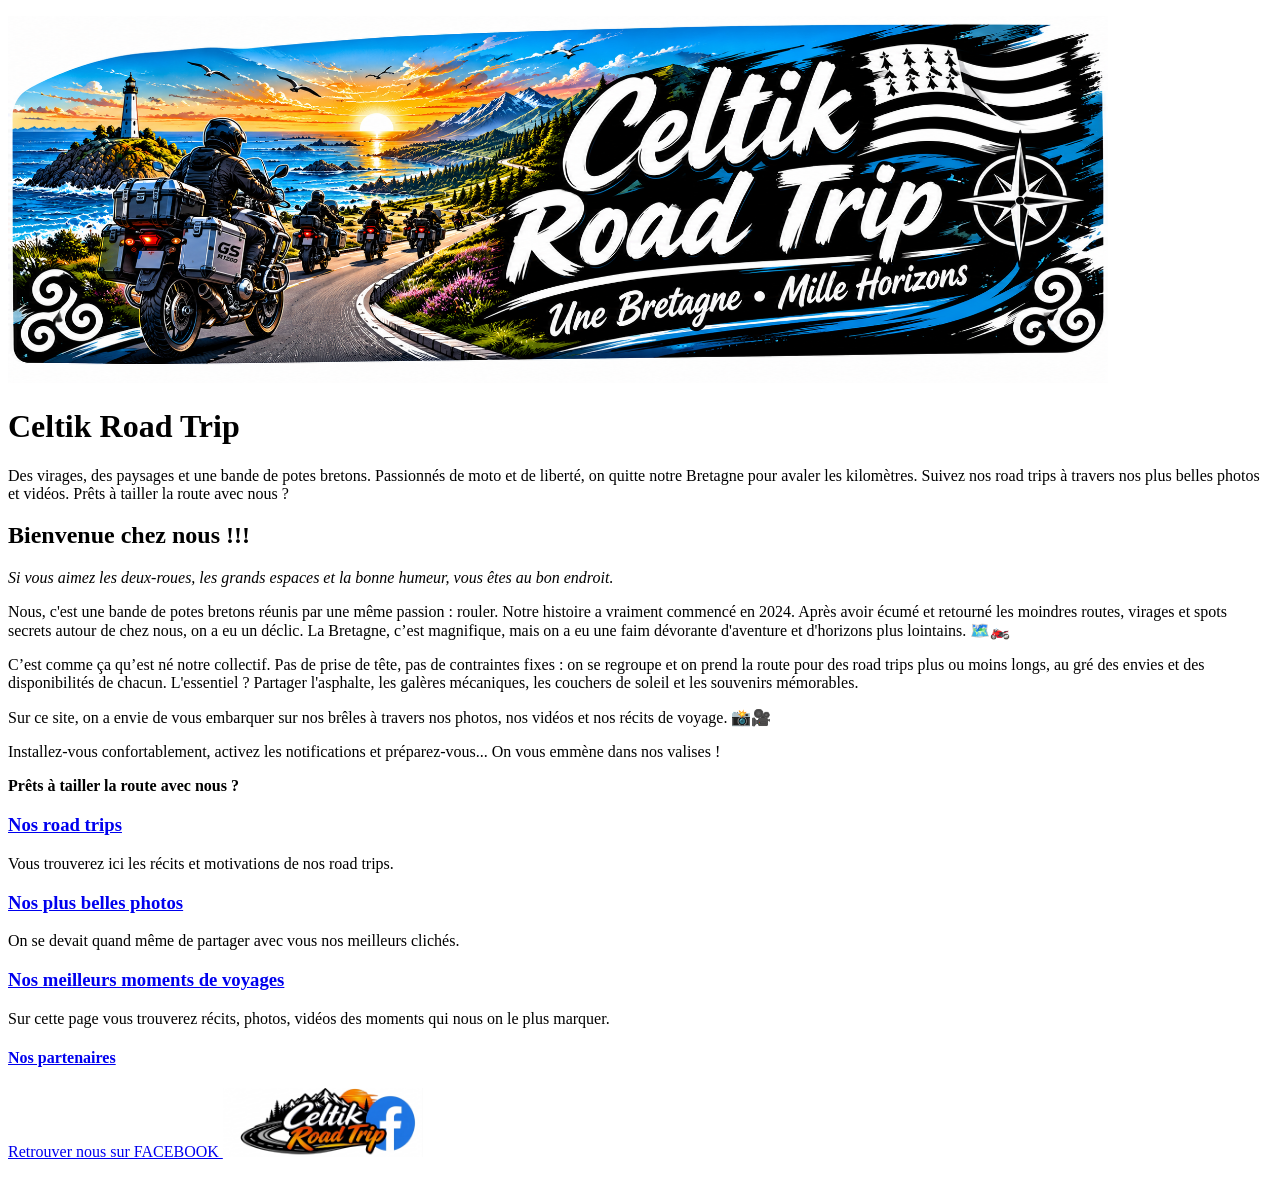
==== index.html @ f1a71332 "update img size" ====
<!DOCTYPE html>
<html lang="en">

<head>
    <meta charset="utf-8">
    <title>Celtik Road Trip</title>
</head>

<body>
    <p><img src="./images/banniereoriginalecrt.png" alt="Image de presentation du site celtik road trip avec slogan une bretagne mille horizons " width="1100"></p>
    <h1><strong>Celtik Road Trip</strong></h1>

    <p>Des virages, des paysages et une bande de potes bretons. Passionnés de moto et de liberté, on quitte notre Bretagne pour avaler les kilomètres. Suivez nos road trips à travers nos plus belles photos et vidéos. Prêts à tailler la route avec nous ?</p>
</p>

    <h2> Bienvenue chez nous !!!</h2>

<p></p><em>Si vous aimez les deux-roues, les grands espaces et la bonne humeur, vous êtes au bon endroit.</em></p>

<p></p>Nous, c'est une bande de potes bretons réunis par une même passion : rouler. Notre histoire a vraiment commencé en 2024. Après avoir écumé et retourné les moindres routes, virages et spots secrets autour de chez nous, on a eu un déclic. La Bretagne, c’est magnifique, mais on a eu une faim dévorante d'aventure et d'horizons plus lointains. 🗺️🏍️</p>


<p></p>C’est comme ça qu’est né notre collectif. Pas de prise de tête, pas de contraintes fixes : on se regroupe et on prend la route pour des road trips plus ou moins longs, au gré des envies et des disponibilités de chacun. L'essentiel ? Partager l'asphalte, les galères mécaniques, les couchers de soleil et les souvenirs mémorables.</p>

<p>Sur ce site, on a envie de vous embarquer sur nos brêles à travers nos photos, nos vidéos et nos récits de voyage. 📸🎥</p>

<p>Installez-vous confortablement, activez les notifications et préparez-vous... On vous emmène dans nos valises !</p>

   <p><strong>Prêts à tailler la route avec nous ?</strong></p> 


    <h3><a href="./pages/nosroadtrips.html">Nos road trips</a></h3>
    <p>Vous trouverez ici les récits et motivations de nos road trips.</p>

    <h3><a href="./pages/nosplusbellesphotos.html">Nos plus belles photos</a></h3>
    <p>On se devait quand même de partager avec vous nos meilleurs clichés.</p>

    <h3><a href="./pages/nosmomentsvoyages.html">Nos meilleurs moments de voyages</a></h3>
    Sur cette page vous trouverez récits, photos, vidéos des moments qui nous on le plus marquer.

    <h4><a href="./pages/nospartenaires.html">Nos partenaires</a></h4
        >
    
    







<p><a href="https://www.facebook.com/people/Celtik-Road-Trip/61595840954350/" target="_blank">Retrouver nous sur FACEBOOK <img src="./images/logofacebook.jpg" alt="" width="200
    "></a></p>
</body>





</html>
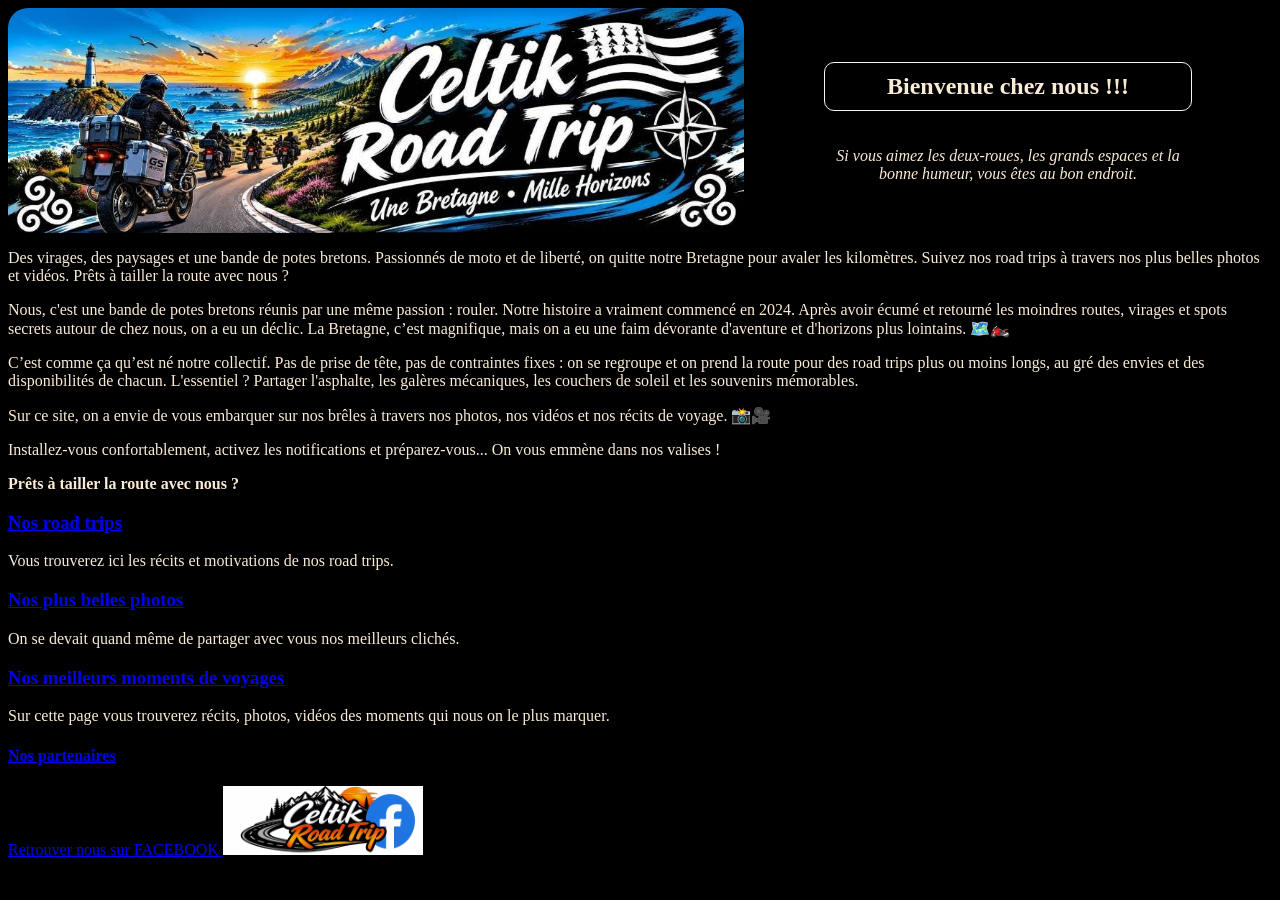
==== commit fd939905: "edit style.css up to main head + update html add images to file" ====
--- a/index.html
+++ b/index.html
@@ -2,20 +2,30 @@
 <html lang="en">
 
 <head>
+    <title>Celtik Road Trip</title>
     <meta charset="utf-8">
-    <title>Celtik Road Trip</title>
+    <link rel="stylesheet" href="style.css"
+    
 </head>
 
 <body>
-    <p><img src="./images/banniereoriginalecrt.png" alt="Image de presentation du site celtik road trip avec slogan une bretagne mille horizons " width="1100"></p>
-    <h1><strong>Celtik Road Trip</strong></h1>
+    <header>
+        <div class="banniere"><img src="./images/celtikroadtrip-banniere.png" alt="Image de presentation du site celtik road trip avec slogan une bretagne mille horizons "class="imageheader"></div>
+        <div class="right">
+            <h2> Bienvenue chez nous !!!</h2>
+            <p class="textheader"><em>Si vous aimez les deux-roues, les grands espaces et la bonne humeur, vous êtes au bon endroit.</em></p>
+        </div>
+    </header>
+
+
+
 
     <p>Des virages, des paysages et une bande de potes bretons. Passionnés de moto et de liberté, on quitte notre Bretagne pour avaler les kilomètres. Suivez nos road trips à travers nos plus belles photos et vidéos. Prêts à tailler la route avec nous ?</p>
 </p>
 
-    <h2> Bienvenue chez nous !!!</h2>
+    
 
-<p></p><em>Si vous aimez les deux-roues, les grands espaces et la bonne humeur, vous êtes au bon endroit.</em></p>
+
 
 <p></p>Nous, c'est une bande de potes bretons réunis par une même passion : rouler. Notre histoire a vraiment commencé en 2024. Après avoir écumé et retourné les moindres routes, virages et spots secrets autour de chez nous, on a eu un déclic. La Bretagne, c’est magnifique, mais on a eu une faim dévorante d'aventure et d'horizons plus lointains. 🗺️🏍️</p>
 
--- a/style.css
+++ b/style.css
@@ -0,0 +1,105 @@
+body{
+    background-color: black;
+    color: antiquewhite;
+}
+
+header{
+    display: flex;
+    align-items: center;
+    }
+
+.banniere {
+    flex: 2;
+    max-width: 75%;
+}    
+
+.banniere img {
+    display: block;    
+    /*height: 225px;*/
+    border-radius: 20px;
+    width: 100%;
+    max-height: 225px;
+    height: auto;
+    object-fit: cover;
+}
+
+.right {
+    display: flex;
+    flex: 1;
+    flex-direction: column;
+    text-align: center;
+    flex-wrap: wrap;
+    padding: 0 80px;
+    justify-content: center;
+    width: min-content 100px;
+
+
+}
+
+h2 {
+    border: 1px solid whitesmoke;
+    border-radius: 10px;
+    padding: 10px 30px;
+    
+}
+
+
+
+
+
+
+
+
+
+
+
+
+
+
+
+
+
+
+
+
+
+
+
+
+
+
+
+
+
+
+
+
+
+
+
+
+
+
+
+/* Lorsque la fenêtre fait moins de 768px de large */
+@media (max-width: 668px) {
+  header {
+    flex-direction: column; /* Empile l'image au-dessus du texte */
+    align-items: center;
+  }
+
+  .banniere {
+    max-width: 100%; /* L'image reprend toute la largeur disponible */
+    width: 100%;
+    margin-bottom: 20px; /* Ajoute un espace entre l'image et le titre */
+  }
+
+  .right {
+    padding: 0 15px; /* Réduit les marges latérales pour laisser de la place */
+    width: 100%;
+  }
+
+  h2 {
+    white-space: normal; /* Autorise le titre à revenir à la ligne si l'écran est très étroit */
+  }
+}
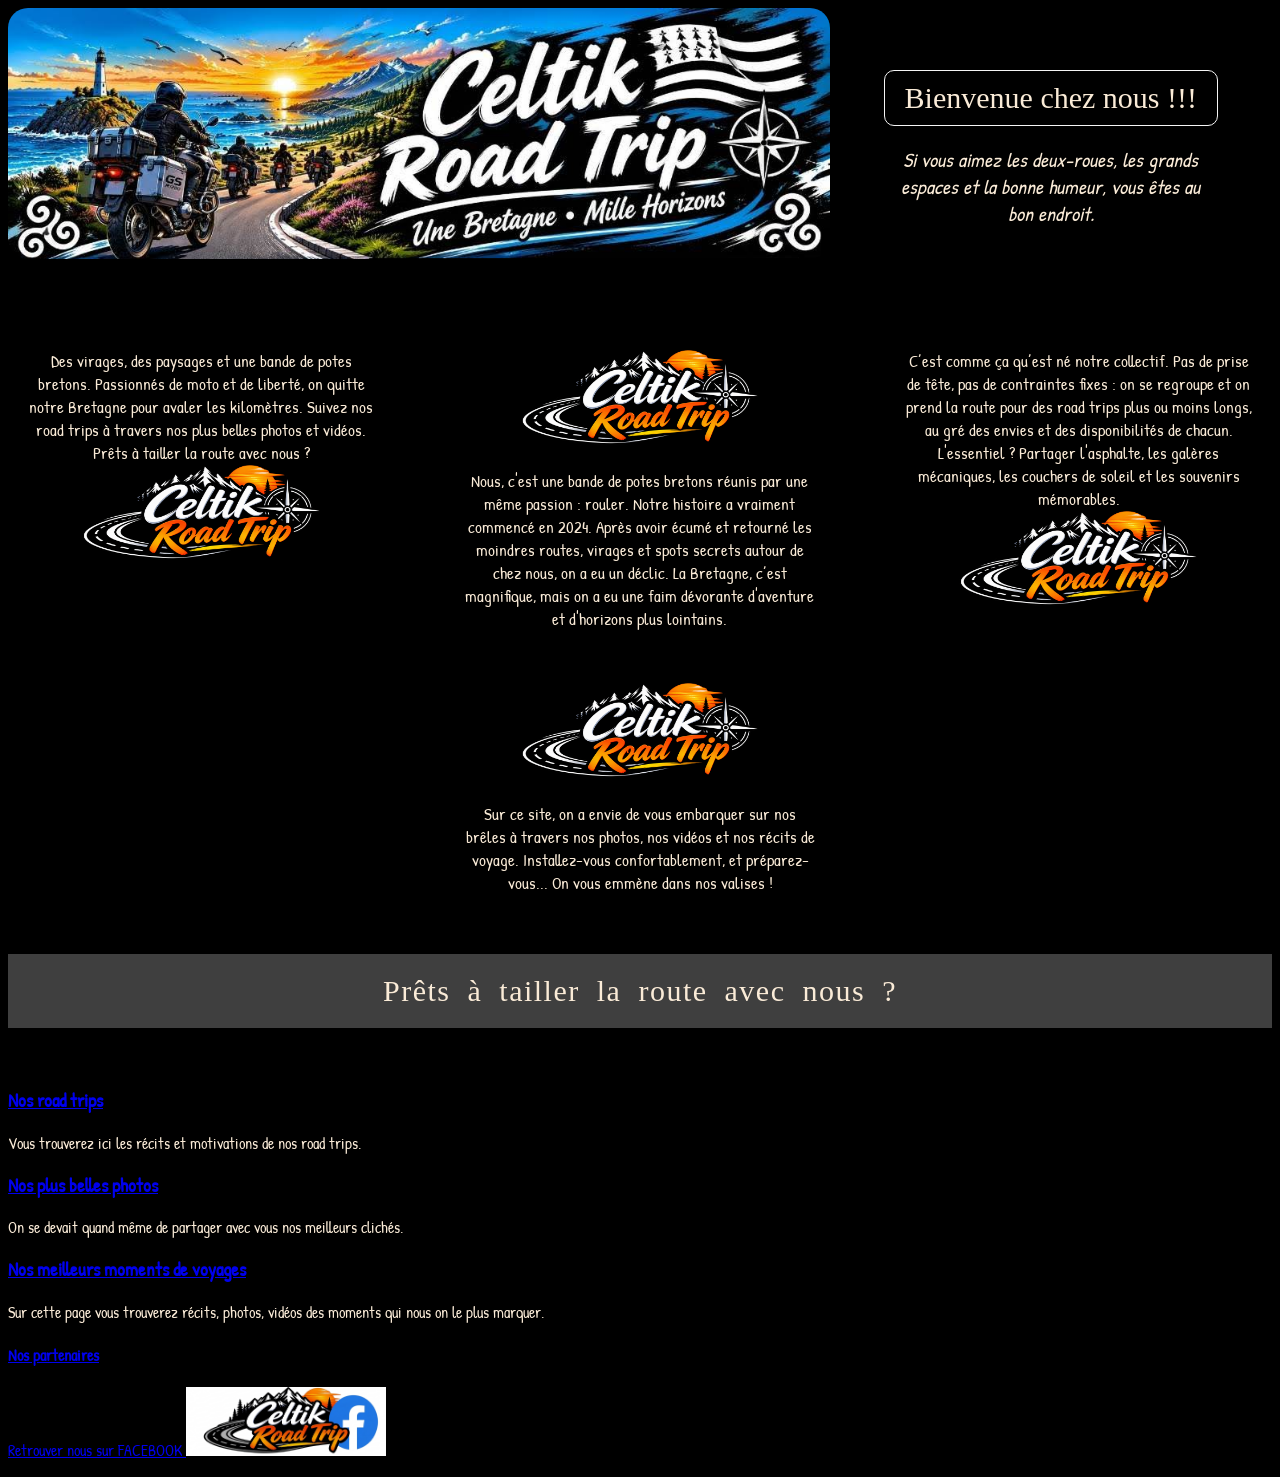
==== commit 6f3ed882: "edit style.css up to middle + update index.html" ====
--- a/index.html
+++ b/index.html
@@ -4,6 +4,9 @@
 <head>
     <title>Celtik Road Trip</title>
     <meta charset="utf-8">
+    <link rel="preconnect" href="https://fonts.googleapis.com">
+    <link rel="preconnect" href="https://gstatic.com" crossorigin>
+    <link href="https://fonts.googleapis.com/css2?family=Patrick+Hand&family=Permanent+Marker&display=swap" rel="stylesheet">
     <link rel="stylesheet" href="style.css"
     
 </head>
@@ -12,31 +15,37 @@
     <header>
         <div class="banniere"><img src="./images/celtikroadtrip-banniere.png" alt="Image de presentation du site celtik road trip avec slogan une bretagne mille horizons "class="imageheader"></div>
         <div class="right">
-            <h2> Bienvenue chez nous !!!</h2>
+            <div class="titre"> Bienvenue chez nous !!!</div>
             <p class="textheader"><em>Si vous aimez les deux-roues, les grands espaces et la bonne humeur, vous êtes au bon endroit.</em></p>
         </div>
     </header>
 
+    <div class="container">
 
+        <div class="carte">
+            <div class="cartetext">Des virages, des paysages et une bande de potes bretons. Passionnés de moto et de liberté, on quitte notre Bretagne pour avaler les kilomètres. Suivez nos road trips à travers nos plus belles photos et vidéos. Prêts à tailler la route avec nous ?</div>
+            <img src="./images/logocrt.png" alt="" >
+        </div>  
 
+        <div class="carte">
+            <img src="./images/logocrt.png" alt="" >
+            <div class="cartetext">Nous, c'est une bande de potes bretons réunis par une même passion : rouler. Notre histoire a vraiment commencé en 2024. Après avoir écumé et retourné les moindres routes, virages et spots secrets autour de chez nous, on a eu un déclic. La Bretagne, c’est magnifique, mais on a eu une faim dévorante d'aventure et d'horizons plus lointains.</div>
+        </div>
 
-    <p>Des virages, des paysages et une bande de potes bretons. Passionnés de moto et de liberté, on quitte notre Bretagne pour avaler les kilomètres. Suivez nos road trips à travers nos plus belles photos et vidéos. Prêts à tailler la route avec nous ?</p>
-</p>
+        <div class="carte">   
+            <div class="cartetext">C’est comme ça qu’est né notre collectif. Pas de prise de tête, pas de contraintes fixes : on se regroupe et on prend la route pour des road trips plus ou moins longs, au gré des envies et des disponibilités de chacun. L'essentiel ? Partager l'asphalte, les galères mécaniques, les couchers de soleil et les souvenirs mémorables.</div>
+            <img src="./images/logocrt.png" alt="" >
+        </div>
 
+        <div class="carte"> 
+            <img src="./images/logocrt.png" alt="" >
+            <div class="cartetext">Sur ce site, on a envie de vous embarquer sur nos brêles à travers nos photos, nos vidéos et nos récits de voyage. Installez-vous confortablement, et préparez-vous... On vous emmène dans nos valises !</div>
+        </div>
+
+    </div>
     
 
-
-
-<p></p>Nous, c'est une bande de potes bretons réunis par une même passion : rouler. Notre histoire a vraiment commencé en 2024. Après avoir écumé et retourné les moindres routes, virages et spots secrets autour de chez nous, on a eu un déclic. La Bretagne, c’est magnifique, mais on a eu une faim dévorante d'aventure et d'horizons plus lointains. 🗺️🏍️</p>
-
-
-<p></p>C’est comme ça qu’est né notre collectif. Pas de prise de tête, pas de contraintes fixes : on se regroupe et on prend la route pour des road trips plus ou moins longs, au gré des envies et des disponibilités de chacun. L'essentiel ? Partager l'asphalte, les galères mécaniques, les couchers de soleil et les souvenirs mémorables.</p>
-
-<p>Sur ce site, on a envie de vous embarquer sur nos brêles à travers nos photos, nos vidéos et nos récits de voyage. 📸🎥</p>
-
-<p>Installez-vous confortablement, activez les notifications et préparez-vous... On vous emmène dans nos valises !</p>
-
-   <p><strong>Prêts à tailler la route avec nous ?</strong></p> 
+    <div class="middle">Prêts à tailler la route avec nous ?</div> 
 
 
     <h3><a href="./pages/nosroadtrips.html">Nos road trips</a></h3>
--- a/style.css
+++ b/style.css
@@ -1,26 +1,25 @@
 body{
     background-color: black;
     color: antiquewhite;
+    font-family: 'Patrick Hand', cursive; /* Écriture manuscrite nette et très lisible */
 }
 
 header{
     display: flex;
     align-items: center;
-    }
+}
 
 .banniere {
-    flex: 2;
-    max-width: 75%;
+    flex: 2.3;
+    max-width: 65%;
 }    
 
 .banniere img {
     display: block;    
-    /*height: 225px;*/
     border-radius: 20px;
     width: 100%;
-    max-height: 225px;
     height: auto;
-    object-fit: cover;
+    margin-bottom: 50px;
 }
 
 .right {
@@ -28,20 +27,64 @@
     flex: 1;
     flex-direction: column;
     text-align: center;
+    justify-content: center;
+    align-items: center;
+    padding: 0 20px;
+   
+}
+
+.titre {
+    font-family: 'Permanent Marker', cursive; /* Style marqueur dynamique pour le titre */
+    font-size: 30px;
+    border: 1px solid whitesmoke;
+    border-radius: 10px;
+    padding: 10px 20px;
+}
+
+.textheader {
+    max-width: 300px;
+    font-size: 20px;
+    font-weight: 550;
+}
+
+.carte img {
+    width: auto;
+    height: 100px;
+    margin-bottom: 20px;
+}
+
+.container {
     flex-wrap: wrap;
-    padding: 0 80px;
-    justify-content: center;
-    width: min-content 100px;
+    display: flex;
+    justify-content: space-around;
+    /*align-items: flex-start;*/
+    gap: 52px;
+    margin-top: 40px;
+}
 
+.carte {
+    font-size: 17px;
+    display: flex;
+    flex-direction: column;
+    align-items: center;
+    text-align: center;
+    max-width: 350px;
+    flex: 1;
 
 }
 
-h2 {
-    border: 1px solid whitesmoke;
-    border-radius: 10px;
-    padding: 10px 30px;
-    
+.middle {
+    background-color: rgb(63, 63, 63);
+    padding: 20px;
+    margin-top: 60px;
+    margin-bottom: 60px;
+    text-align: center;
+    font-family: 'Permanent Marker', cursive;
+    font-size: 30px;
+    letter-spacing: 0.05em;
+    word-spacing: 0.50rem;
 }
+
 
 
 
@@ -99,7 +142,7 @@
     width: 100%;
   }
 
-  h2 {
+  .titre {
     white-space: normal; /* Autorise le titre à revenir à la ligne si l'écran est très étroit */
   }
 }
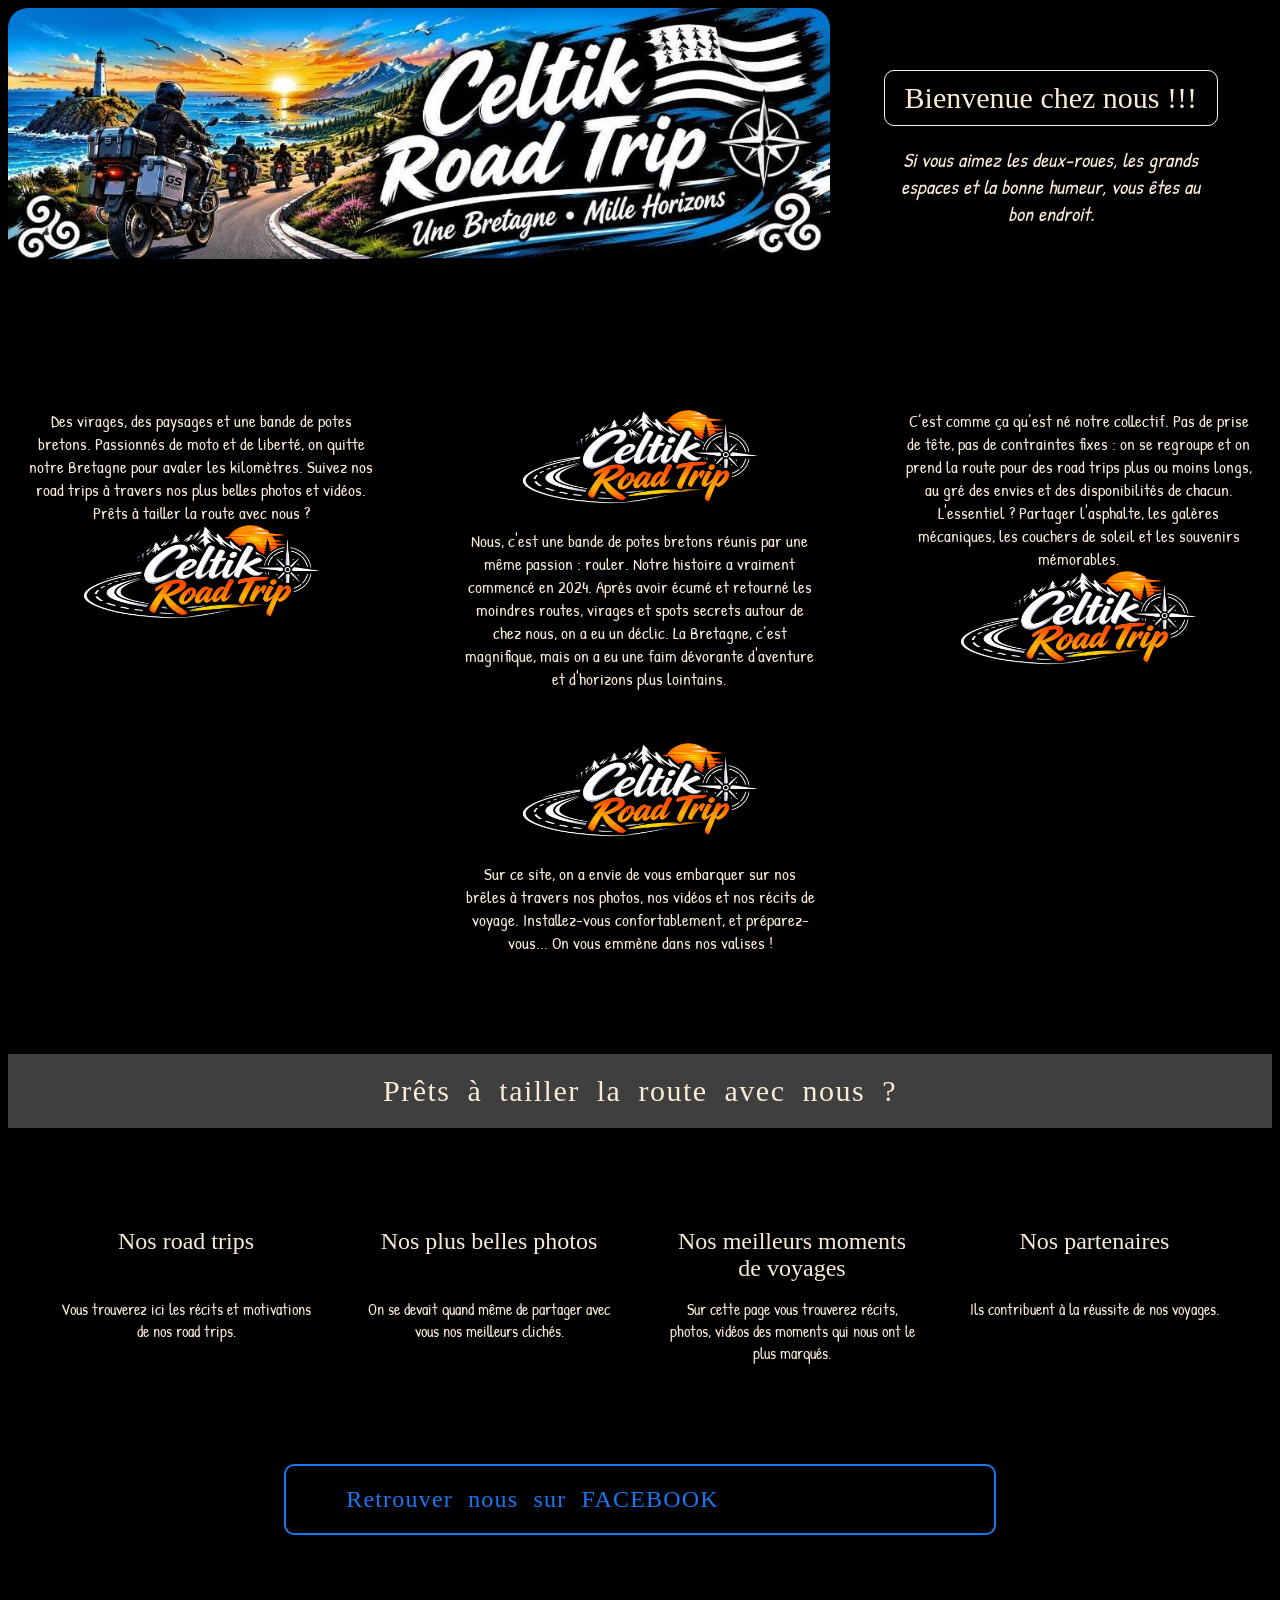
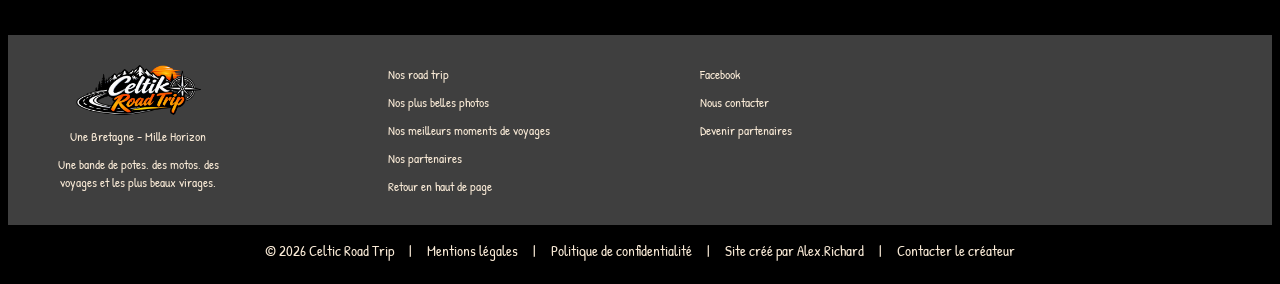
==== commit 69d0317d: "edit bottom of index.html+style.css" ====
--- a/index.html
+++ b/index.html
@@ -4,6 +4,7 @@
 <head>
     <title>Celtik Road Trip</title>
     <meta charset="utf-8">
+    <meta name="viewport" content="width=device-width, initial-scale=1.0">
     <link rel="preconnect" href="https://fonts.googleapis.com">
     <link rel="preconnect" href="https://gstatic.com" crossorigin>
     <link href="https://fonts.googleapis.com/css2?family=Patrick+Hand&family=Permanent+Marker&display=swap" rel="stylesheet">
@@ -11,7 +12,7 @@
     
 </head>
 
-<body>
+<body id="haut">
     <header>
         <div class="banniere"><img src="./images/celtikroadtrip-banniere.png" alt="Image de presentation du site celtik road trip avec slogan une bretagne mille horizons "class="imageheader"></div>
         <div class="right">
@@ -47,20 +48,33 @@
 
     <div class="middle">Prêts à tailler la route avec nous ?</div> 
 
+    <div class="containerlinks">
 
-    <h3><a href="./pages/nosroadtrips.html">Nos road trips</a></h3>
-    <p>Vous trouverez ici les récits et motivations de nos road trips.</p>
+        <div class="cartelink">
+            <div class="linktitle"> <a href="./pages/nosroadtrips.html">Nos road trips</a> </div>
+            <div class="linkimage"> <a href="./pages/nosroadtrips.html"> <img src="./images/roadtrip.jpg" alt=""> </a> </div>
+            <div class="linktext">Vous trouverez ici les récits et motivations de nos road trips.</div>
+        </div>
 
-    <h3><a href="./pages/nosplusbellesphotos.html">Nos plus belles photos</a></h3>
-    <p>On se devait quand même de partager avec vous nos meilleurs clichés.</p>
+        <div class="cartelink">
+            <div class="linktitle"> <a href="./pages/nosplusbellesphotos.html">Nos plus belles photos</a> </div>
+            <div class="linkimage"> <a href="./pages/nosplusbellesphotos.html"> <img src="./images/photos.jpg" alt=""> </a> </div>
+            <div class="linktext">On se devait quand même de partager avec vous nos meilleurs clichés.</div>
+        </div>
 
-    <h3><a href="./pages/nosmomentsvoyages.html">Nos meilleurs moments de voyages</a></h3>
-    Sur cette page vous trouverez récits, photos, vidéos des moments qui nous on le plus marquer.
+        <div class="cartelink">
+            <div class="linktitle"> <a href="./pages/nosmomentsvoyages.html">Nos meilleurs moments de voyages</a> </div>
+            <div class="linkimage"> <a href="./pages/nosmomentsvoyages.html"> <img src="./images/moments.jpg" alt=""> </a> </div>
+            <div class="linktext">Sur cette page vous trouverez récits, photos, vidéos des moments qui nous ont le plus marqués.</div>
+        </div>
 
-    <h4><a href="./pages/nospartenaires.html">Nos partenaires</a></h4
-        >
-    
-    
+        <div class="cartelink">
+            <div class="linktitle"> <a href="./pages/nospartenaires.html">Nos partenaires</a> </div>
+            <div class="linkimage"> <a href="./pages/nospartenaires.html"> <img src="./images/partenaires.jpg" alt=""> </a> </div>
+            <div class="linktext">Ils contribuent à la réussite de nos voyages.</div>
+        </div> 
+
+    </div>
 
 
 
@@ -68,8 +82,45 @@
 
 
 
-<p><a href="https://www.facebook.com/people/Celtik-Road-Trip/61595840954350/" target="_blank">Retrouver nous sur FACEBOOK <img src="./images/logofacebook.jpg" alt="" width="200
-    "></a></p>
+<div class="facebook"><a href="https://www.facebook.com/people/Celtik-Road-Trip/61595840954350/" target="_blank">Retrouver nous sur FACEBOOK <img src="./images/logo-celtik-road-trip-transparent.png" alt="" width="200
+    "></a></div>
+
+
+<div class="bottombox">
+
+    <div class="columnone"> 
+        <div><img src="./images/logocrt.png" alt="logo de notre groupe"></div>
+        <div class="slogan">Une Bretagne - Mille Horizon</div>
+        <div class="noustext">Une bande de potes, des motos, des voyages et les plus beaux virages.</div>
+    </div>
+
+    <div class="columntwo">
+        <a href="./pages/nosroadtrips.html">Nos road trip</a>
+        <a href="./pages/nosplusbellesphotos.html">Nos plus belles photos</a>
+        <a href="./pages/nosmomentsvoyages.html">Nos meilleurs moments de voyages</a>
+        <a href="./pages/nospartenaires.html">Nos partenaires</a>
+        <a href="#haut">Retour en haut de page</a>
+    </div>
+
+    <div class="columnthree">
+        <a href="https://www.facebook.com/people/Celtik-Road-Trip/61595840954350/" target="_blank"> Facebook</a>
+        <a href="https://messenger.com/t/61595840954350" target="_blank" rel="noopener noreferrer"> Nous contacter</a>
+        <a href="#" data-user="richard.crothers56" data-domain="gmail.com" onclick="ouvrirMail(this); return false;"> Devenir partenaires</a>
+    </div>
+</div>
+
+<footer> 
+    <p>© 2026 Celtic Road Trip</p> <p>|</p> <p>Mentions légales</p> <p>|</p> <p>Politique de confidentialité</p> <p>|</p> <p>Site créé par Alex.Richard</p> <p>|</p> <p><a href="https://wa.me/33745690935?text=Bonjour Alex, je te contacte depuis le site Celtic Road Trip..." target="_blank" rel="noopener noreferrer">Contacter le créateur</a></p>
+</footer>
+
+<script>
+function ouvrirMail(element) {
+  var user = element.getAttribute('data-user');
+  var domain = element.getAttribute('data-domain');
+  window.location.href = 'mailto:' + user + '@' + domain;
+}
+</script>
+
 </body>
 
 
--- a/style.css
+++ b/style.css
@@ -57,9 +57,8 @@
     flex-wrap: wrap;
     display: flex;
     justify-content: space-around;
-    /*align-items: flex-start;*/
     gap: 52px;
-    margin-top: 40px;
+    margin-top: 100px;
 }
 
 .carte {
@@ -76,8 +75,8 @@
 .middle {
     background-color: rgb(63, 63, 63);
     padding: 20px;
-    margin-top: 60px;
-    margin-bottom: 60px;
+    margin-top: 100px;
+    margin-bottom: 100px;
     text-align: center;
     font-family: 'Permanent Marker', cursive;
     font-size: 30px;
@@ -85,16 +84,139 @@
     word-spacing: 0.50rem;
 }
 
-
-
-
-
-
-
-
-
-
-
+.containerlinks {
+    flex-wrap: wrap;
+    display: flex;
+    justify-content: space-evenly;
+}
+
+.cartelink {
+    display: flex;
+    flex-direction: column;
+    align-items: center;
+}
+
+.linkimage img {
+    max-width: 250px;
+    height: auto;
+    flex-wrap: wrap;
+    display: flex;
+    justify-content: space-around;
+    /*gap: 52px;*/
+    /*margin-top: 40px;*/
+}
+
+.linktitle a {
+    color: antiquewhite;
+    text-decoration: none;
+    font-family: 'Permanent Marker', cursive;
+    font-size: 24px;
+    max-width: 250px;
+}
+
+.linktitle {
+    height: 70px;
+    justify-content: center;
+    text-align: center;
+    display: flex;
+    flex-wrap: wrap;
+
+}
+
+.linktext {
+    display: flex;
+    flex-wrap: wrap;
+    max-width: 250px;
+    text-align: center;
+}
+
+.facebook {
+    margin-top: 100px;
+    margin-bottom: 100px;
+    display: flex;
+    justify-content: center;
+    font-family: 'Permanent Marker', cursive;
+    font-size: 24px;
+    letter-spacing: 0.05em;
+    word-spacing: 0.50rem;
+    
+}
+
+.facebook a {
+    border: #1877F2 solid 2px;
+    border-radius: 10px;
+    padding: 20px 60px;
+    text-decoration: none;
+    color: #1877F2;
+    display: flex;
+    align-items: center;
+    gap: 15px;
+}
+
+.bottombox {
+    background-color: rgb(63, 63, 63);
+    display: flex;
+    justify-content: flex-start;
+    align-items: flex-start;
+    flex-wrap: wrap;
+    gap: 150px;
+    padding: 30px;
+    
+}
+
+.columnone img {
+    max-width: 150px;
+    display: flex;
+}
+
+.columnone {
+    display: flex;
+    flex-direction: column;
+    max-width: 200px;
+    gap: 10px;
+    font-size: 13px;
+    text-align: center;
+    align-items: center;
+}
+
+.columntwo {
+    display: flex;
+    flex-direction: column;
+    gap: 10px;
+    font-size: 13px;
+}
+
+.columntwo a {
+    text-decoration: none;
+    color: antiquewhite;
+
+}
+
+.columnthree {
+    display: flex;
+    flex-direction: column;
+    gap: 10px;
+    font-size: 13px;
+}
+
+.columnthree a {
+    text-decoration: none;
+    color: antiquewhite; 
+}
+
+footer {
+    display: flex;
+    flex-wrap: wrap;
+    justify-content: center;
+    text-align: center;
+    font-size: 15px;
+    gap: 15px;
+}
+
+footer a {
+    text-decoration: none;
+    color: antiquewhite;
+}
 
 
 
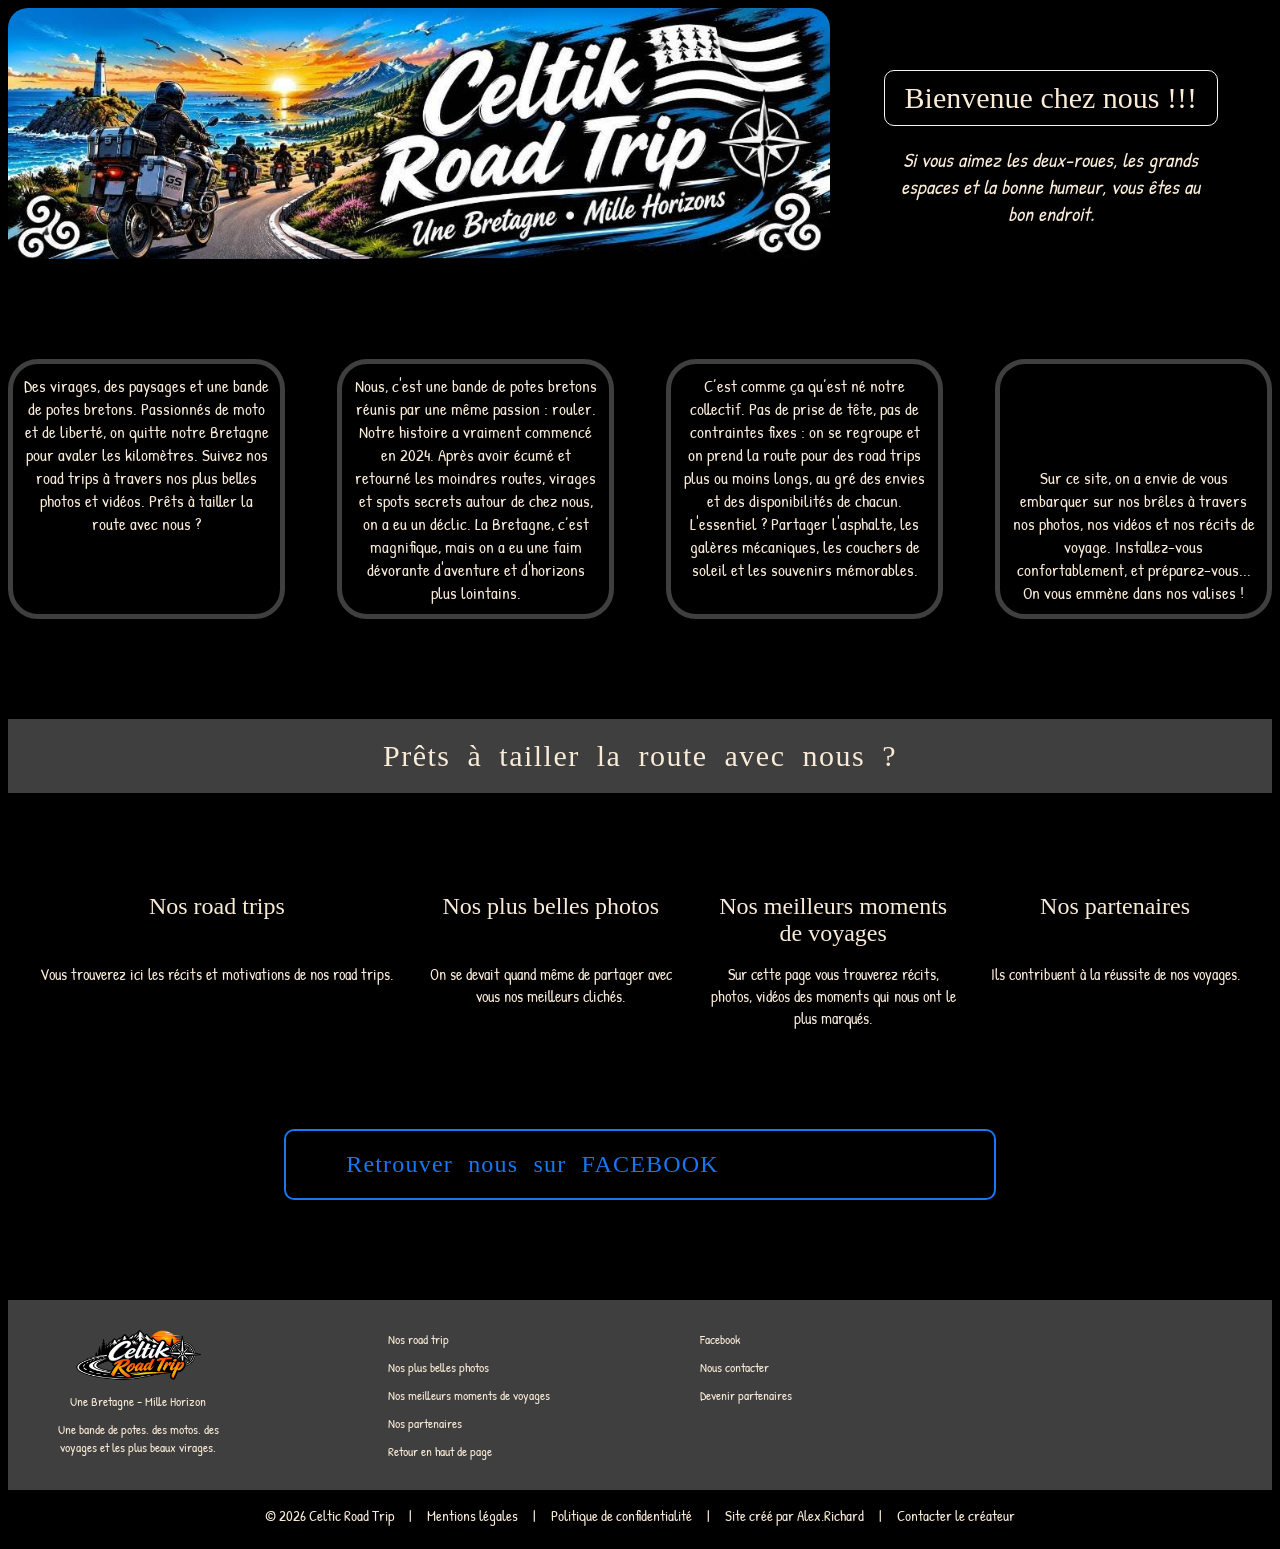
==== commit fc5ef4e1: "add photos to index.html + update css" ====
--- a/index.html
+++ b/index.html
@@ -25,21 +25,21 @@
 
         <div class="carte">
             <div class="cartetext">Des virages, des paysages et une bande de potes bretons. Passionnés de moto et de liberté, on quitte notre Bretagne pour avaler les kilomètres. Suivez nos road trips à travers nos plus belles photos et vidéos. Prêts à tailler la route avec nous ?</div>
-            <img src="./images/logocrt.png" alt="" >
+            <img src="./images/accueil1.jpg" alt="" >
         </div>  
 
         <div class="carte">
-            <img src="./images/logocrt.png" alt="" >
+            <img src="./images/accueil2.jpg" alt="" >
             <div class="cartetext">Nous, c'est une bande de potes bretons réunis par une même passion : rouler. Notre histoire a vraiment commencé en 2024. Après avoir écumé et retourné les moindres routes, virages et spots secrets autour de chez nous, on a eu un déclic. La Bretagne, c’est magnifique, mais on a eu une faim dévorante d'aventure et d'horizons plus lointains.</div>
         </div>
 
         <div class="carte">   
             <div class="cartetext">C’est comme ça qu’est né notre collectif. Pas de prise de tête, pas de contraintes fixes : on se regroupe et on prend la route pour des road trips plus ou moins longs, au gré des envies et des disponibilités de chacun. L'essentiel ? Partager l'asphalte, les galères mécaniques, les couchers de soleil et les souvenirs mémorables.</div>
-            <img src="./images/logocrt.png" alt="" >
+            <img src="./images/accueil3.jpg" alt="" >
         </div>
 
         <div class="carte"> 
-            <img src="./images/logocrt.png" alt="" >
+            <img src="./images/accueil4.jpg" alt="" >
             <div class="cartetext">Sur ce site, on a envie de vous embarquer sur nos brêles à travers nos photos, nos vidéos et nos récits de voyage. Installez-vous confortablement, et préparez-vous... On vous emmène dans nos valises !</div>
         </div>
 
@@ -53,7 +53,7 @@
         <div class="cartelink">
             <div class="linktitle"> <a href="./pages/nosroadtrips.html">Nos road trips</a> </div>
             <div class="linkimage"> <a href="./pages/nosroadtrips.html"> <img src="./images/roadtrip.jpg" alt=""> </a> </div>
-            <div class="linktext">Vous trouverez ici les récits et motivations de nos road trips.</div>
+            <div class="loginktext">Vous trouverez ici les récits et motivations de nos road trips.</div>
         </div>
 
         <div class="cartelink">
@@ -109,8 +109,7 @@
     </div>
 </div>
 
-<footer> 
-    <p>© 2026 Celtic Road Trip</p> <p>|</p> <p>Mentions légales</p> <p>|</p> <p>Politique de confidentialité</p> <p>|</p> <p>Site créé par Alex.Richard</p> <p>|</p> <p><a href="https://wa.me/33745690935?text=Bonjour Alex, je te contacte depuis le site Celtic Road Trip..." target="_blank" rel="noopener noreferrer">Contacter le créateur</a></p>
+<footer> <p>© 2026 Celtic Road Trip</p> <p>|</p> <p>Mentions légales</p> <p>|</p> <p>Politique de confidentialité</p> <p>|</p> <p>Site créé par Alex.Richard</p> <p>|</p> <p><a href="https://wa.me/33745690935?text=Bonjour Alex, je te contacte depuis le site Celtic Road Trip..." target="_blank" rel="noopener noreferrer">Contacter le créateur</a></p>
 </footer>
 
 <script>
--- a/style.css
+++ b/style.css
@@ -48,9 +48,9 @@
 }
 
 .carte img {
-    width: auto;
-    height: 100px;
-    margin-bottom: 20px;
+    max-width: 350px;
+    height: auto;
+    border-radius: 15px;
 }
 
 .container {
@@ -58,7 +58,7 @@
     display: flex;
     justify-content: space-around;
     gap: 52px;
-    margin-top: 100px;
+    margin-top: 50px;
 }
 
 .carte {
@@ -66,10 +66,13 @@
     display: flex;
     flex-direction: column;
     align-items: center;
+    justify-content: space-between;
     text-align: center;
     max-width: 350px;
     flex: 1;
-
+    border: rgb(63, 63, 63) solid 5px;
+    padding: 10px;
+    border-radius: 30px;
 }
 
 .middle {
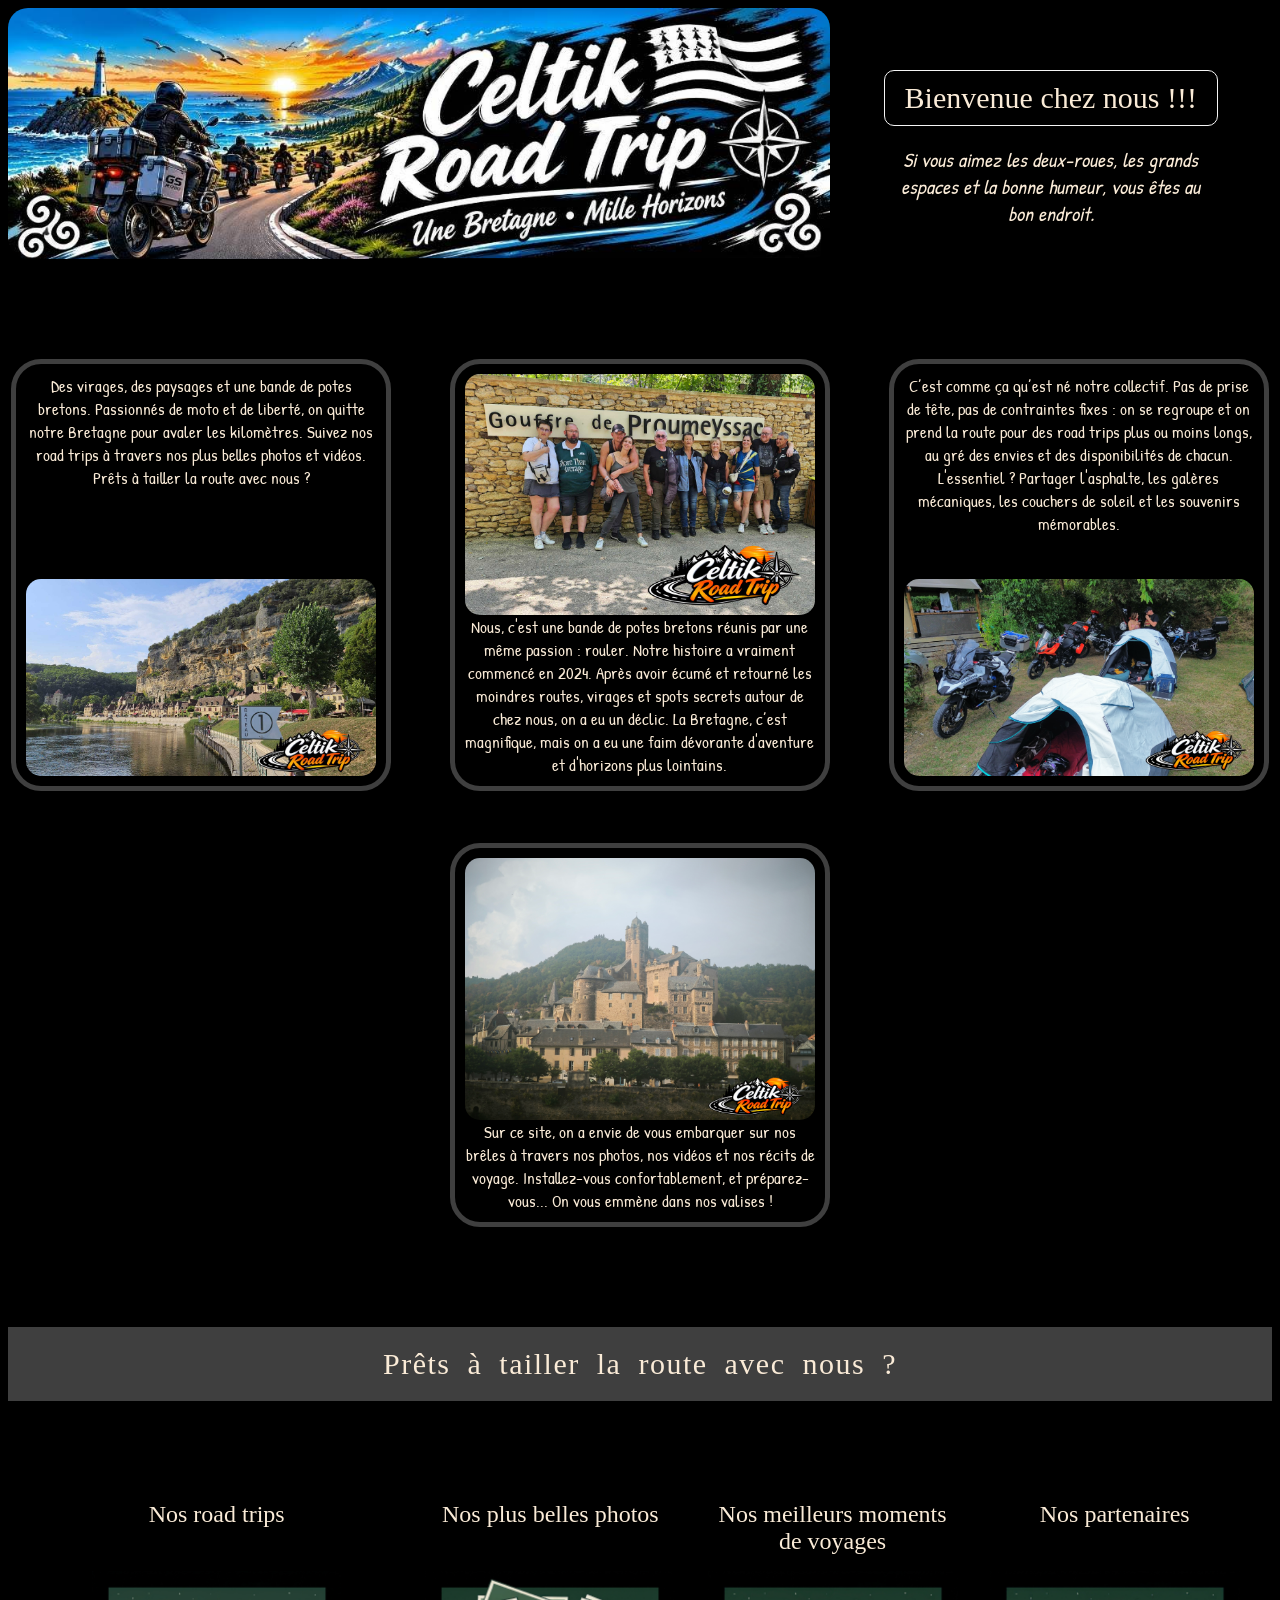
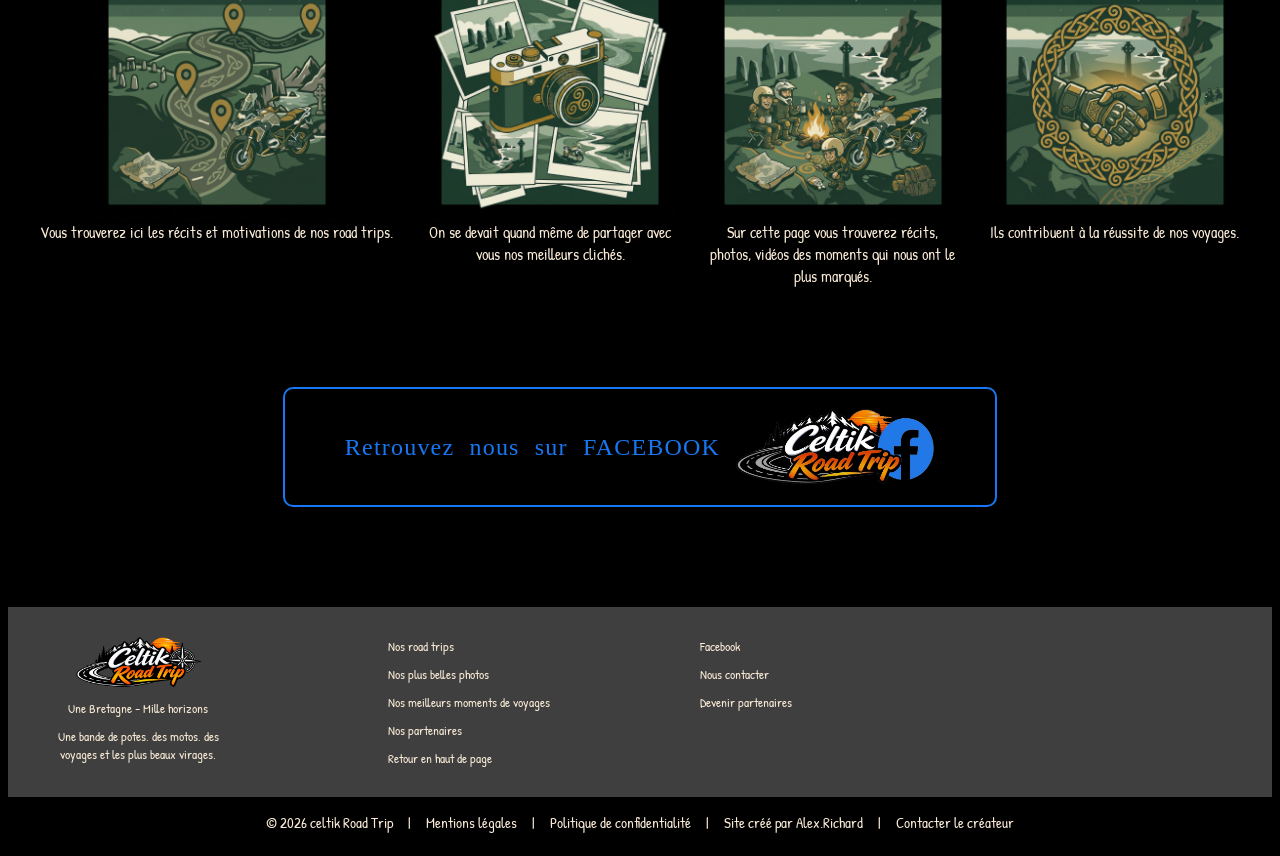
==== commit 0e41ff6b: "fix spelling errors" ====
--- a/index.html
+++ b/index.html
@@ -82,7 +82,7 @@
 
 
 
-<div class="facebook"><a href="https://www.facebook.com/people/Celtik-Road-Trip/61595840954350/" target="_blank">Retrouver nous sur FACEBOOK <img src="./images/logo-celtik-road-trip-transparent.png" alt="" width="200
+<div class="facebook"><a href="https://www.facebook.com/people/Celtik-Road-Trip/61595840954350/" target="_blank">Retrouvez nous sur FACEBOOK <img src="./images/logo-celtik-road-trip-transparent.png" alt="" width="200
     "></a></div>
 
 
@@ -90,12 +90,12 @@
 
     <div class="columnone"> 
         <div><img src="./images/logocrt.png" alt="logo de notre groupe"></div>
-        <div class="slogan">Une Bretagne - Mille Horizon</div>
+        <div class="slogan">Une Bretagne - Mille horizons</div>
         <div class="noustext">Une bande de potes, des motos, des voyages et les plus beaux virages.</div>
     </div>
 
     <div class="columntwo">
-        <a href="./pages/nosroadtrips.html">Nos road trip</a>
+        <a href="./pages/nosroadtrips.html">Nos road trips</a>
         <a href="./pages/nosplusbellesphotos.html">Nos plus belles photos</a>
         <a href="./pages/nosmomentsvoyages.html">Nos meilleurs moments de voyages</a>
         <a href="./pages/nospartenaires.html">Nos partenaires</a>
@@ -109,7 +109,7 @@
     </div>
 </div>
 
-<footer> <p>© 2026 Celtic Road Trip</p> <p>|</p> <p>Mentions légales</p> <p>|</p> <p>Politique de confidentialité</p> <p>|</p> <p>Site créé par Alex.Richard</p> <p>|</p> <p><a href="https://wa.me/33745690935?text=Bonjour Alex, je te contacte depuis le site Celtic Road Trip..." target="_blank" rel="noopener noreferrer">Contacter le créateur</a></p>
+<footer> <p>© 2026 celtik Road Trip</p> <p>|</p> <p>Mentions légales</p> <p>|</p> <p>Politique de confidentialité</p> <p>|</p> <p>Site créé par Alex.Richard</p> <p>|</p> <p><a href="https://wa.me/33745690935?text=Bonjour Alex, je te contacte depuis le site Celtic Road Trip..." target="_blank" rel="noopener noreferrer">Contacter le créateur</a></p>
 </footer>
 
 <script>
--- a/style.css
+++ b/style.css
@@ -222,34 +222,7 @@
 }
 
 
-
-
-
-
-
-
-
-
-
-
-
-
-
-
-
-
-
-
-
-
-
-
-
-
-
-
-
-/* Lorsque la fenêtre fait moins de 768px de large */
+/* Lorsque la fenêtre fait moins de 668px de large */
 @media (max-width: 668px) {
   header {
     flex-direction: column; /* Empile l'image au-dessus du texte */
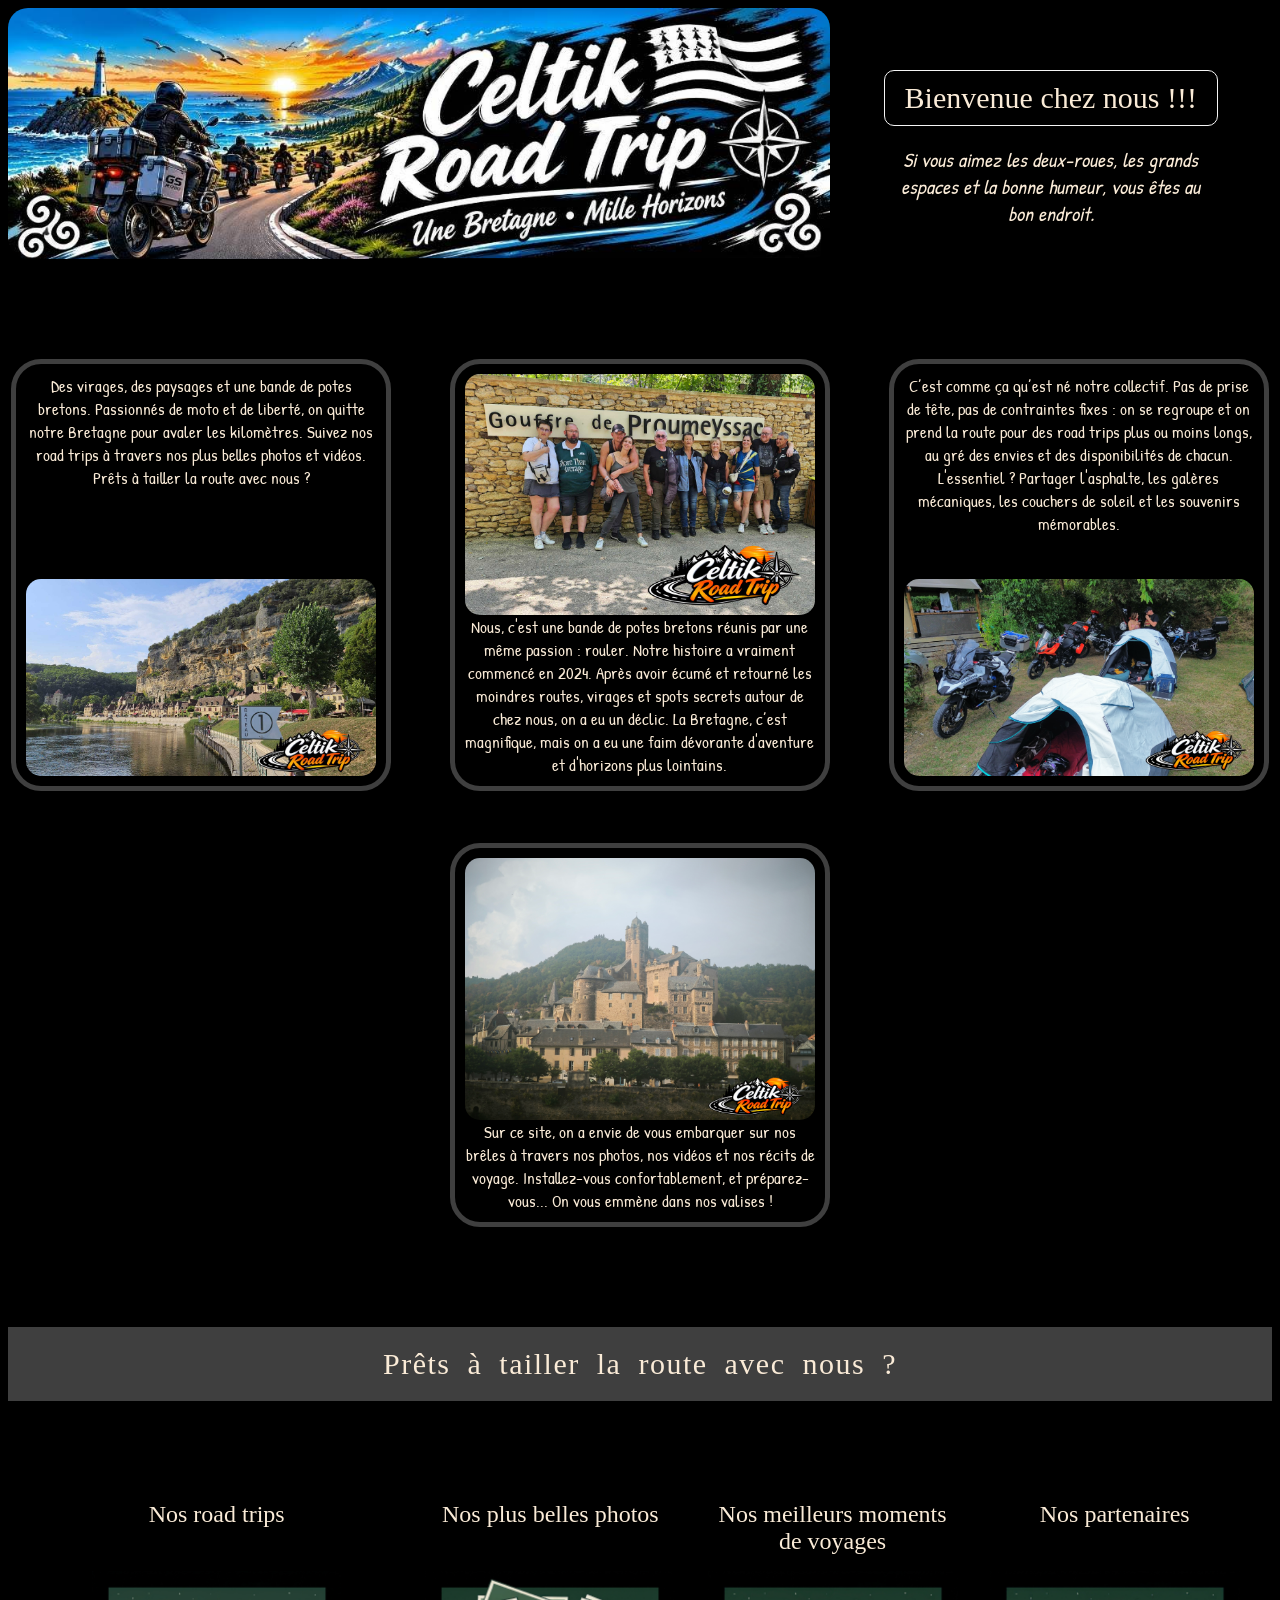
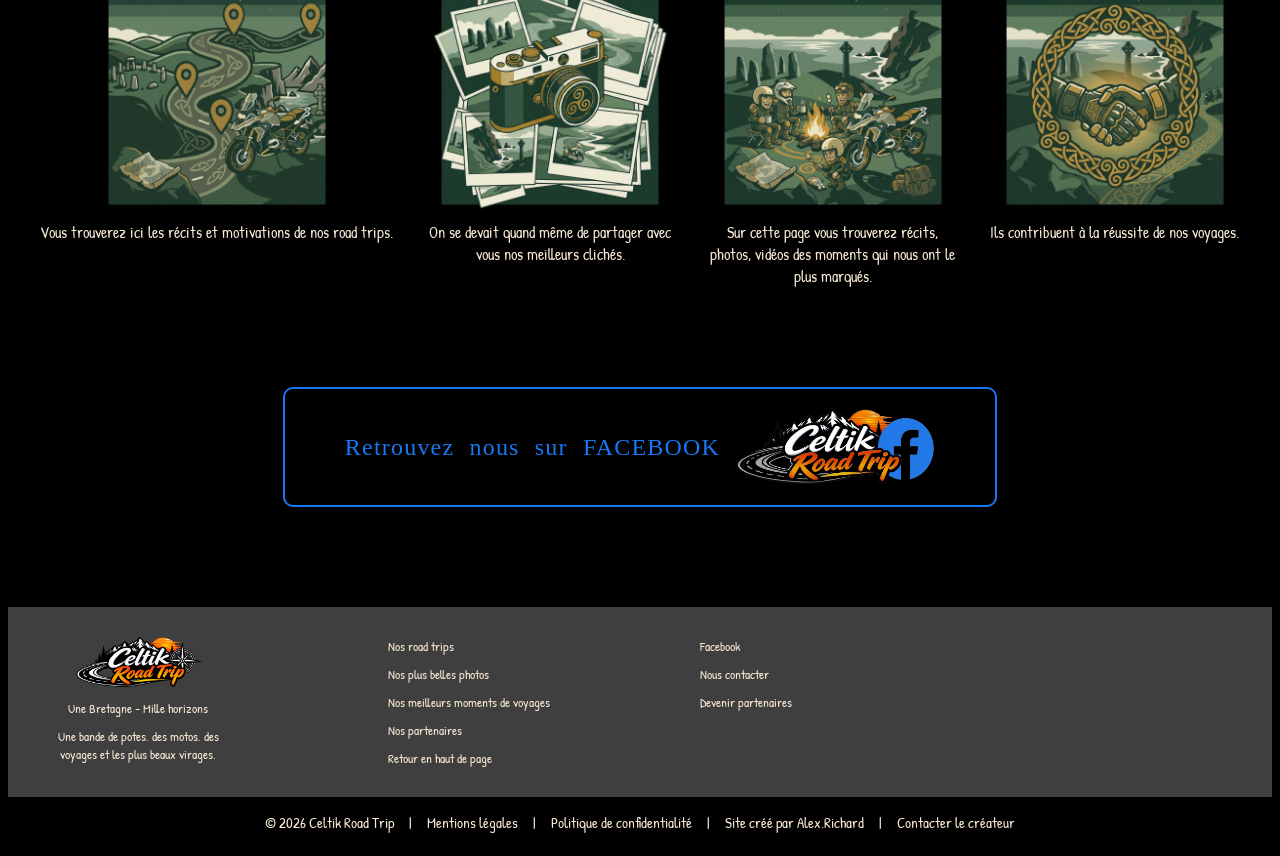
==== commit 4e6bf741: "Spelling update in footer" ====
--- a/index.html
+++ b/index.html
@@ -109,7 +109,7 @@
     </div>
 </div>
 
-<footer> <p>© 2026 celtik Road Trip</p> <p>|</p> <p>Mentions légales</p> <p>|</p> <p>Politique de confidentialité</p> <p>|</p> <p>Site créé par Alex.Richard</p> <p>|</p> <p><a href="https://wa.me/33745690935?text=Bonjour Alex, je te contacte depuis le site Celtic Road Trip..." target="_blank" rel="noopener noreferrer">Contacter le créateur</a></p>
+<footer> <p>© 2026 Celtik Road Trip</p> <p>|</p> <p><a href="./pages/mention.html">Mentions légales</a></p> <p>|</p> <p><a href="./pages/confidentialite.html">Politique de confidentialité</a></p> <p>|</p> <p>Site créé par Alex.Richard</p> <p>|</p> <p><a href="https://wa.me/33745690935?text=Bonjour Alex, je te contacte depuis le site Celtic Road Trip..." target="_blank" rel="noopener noreferrer">Contacter le créateur</a></p>
 </footer>
 
 <script>
